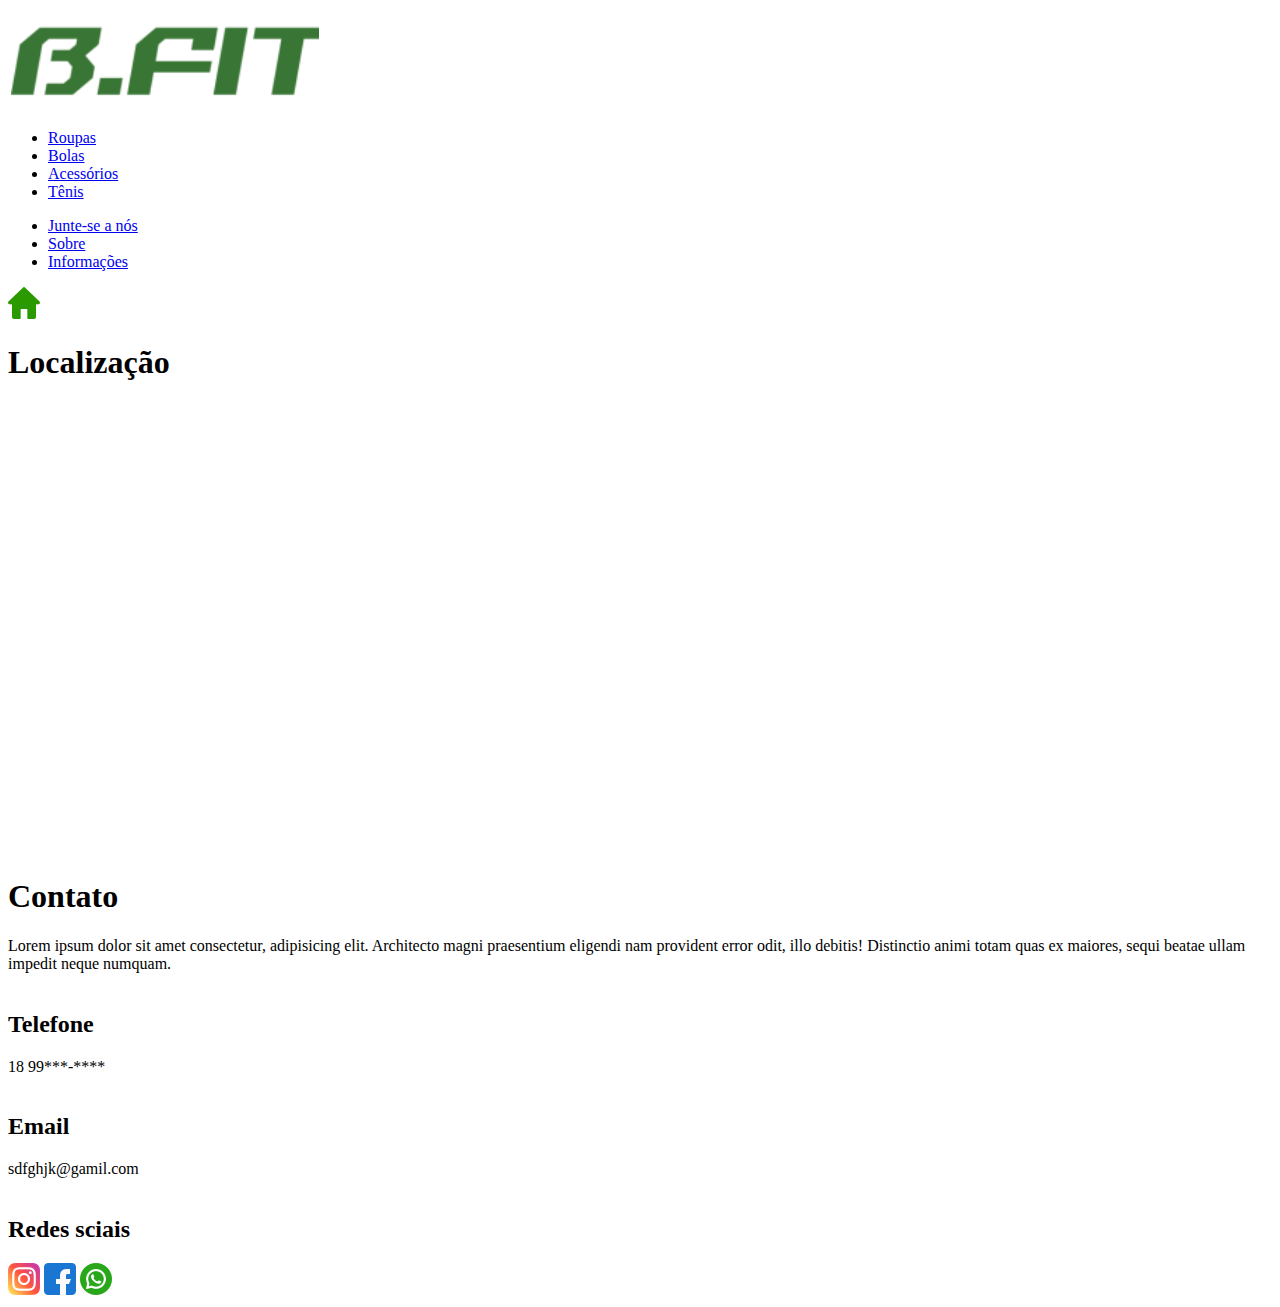
==== localiza.html @ 1e29726d "C1" ====
<!DOCTYPE html>
<html lang="pt-br">
<head>
    <meta charset="UTF-8">
    <meta http-equiv="X-UA-Compatible" content="IE=edge">
    <meta name="viewport" content="width=device-width, initial-scale=1.0">
    <title>Localização e contato</title>
    <link rel="stylesheet" href="CSS/style.css">
</head>
<body class="Pbody">
    <header id="Gheader">
        <div class="divHead" id="divhead1">
            <img id="imgLogo" src="images/Logo-transparente.png">
        </div>
        <div class="divHead" id="divhead2">
            <nav id="nav1">
                <ul id="ulnav1">
                    <li id="linav1"><a id="anav1" href="roupas.html">Roupas</a></li>
                    <li id="linav1"><a id="anav1" href="bolas.html">Bolas</a></li>
                    <li id="linav1"><a id="anav1" href="acessorios.html">Acessórios</a></li>
                    <li id="linav1"><a id="anav1" href="tenis.html">Tênis</a></li>
                </ul>
            </nav>
        </div>
        <div class="divHead" id="divhead3">
            <div>
                <nav id="nav1">
                    <ul id="ulnav2">
                        <li id="linav1"><a id="anav2" href="trabalhecn.html">Junte-se a nós</a></li>
                        <li id="linav1"><a id="anav2" href="sobre.html">Sobre</a></li>
                        <li id="linav1"><a id="anav2" href="localiza.html">Informações</a></li>
                    </ul>
                </nav>
            </div>
            <div id="casinha">
                <a href="index.html"><img src="images/casa.png"></a>
            </div>
        </div>
    </header>
    <main class="Pmain">
        <section class="Psection">
            <h1 class="localizacao">Localização</h1>
    <iframe class="Pmaps" src="https://www.google.com/maps/embed?pb=!1m18!1m12!1m3!1d3696.1393663994427!2d-51.4085605257559!3d-22.12066141024751!2m3!1f0!2f0!3f0!3m2!1i1024!2i768!4f13.1!3m3!1m2!1s0x9493f43f512d4281%3A0xb882683500820672!2sSenai%20%22Santo%20Paschoal%20Crepaldi%22!5e0!3m2!1spt-BR!2sbr!4v1685452041831!5m2!1spt-BR!2sbr" width="600" height="450" style="border:0;" allowfullscreen="" loading="lazy" referrerpolicy="no-referrer-when-downgrade"></iframe>
</section>
<section class="Psection1">
    <div class="Pimg">
    <h1>Contato</h1>
    Lorem ipsum dolor sit amet consectetur, adipisicing elit. Architecto magni praesentium eligendi nam provident error odit, illo debitis! Distinctio animi totam quas ex maiores, sequi beatae ullam impedit neque numquam.
    <br><br>
    <h2>Telefone</h2>
    18 99***-****
    <br><br>
    <h2>Email</h2>
    sdfghjk@gamil.com
    <br><br>
    <h2>Redes sciais</h2>
    <a href="https://www.instagram.com/" target="_blank"><img src="images/instagram.png"></a>
    <a href="https://pt-br.facebook.com/" target="_blank"><img src="images/facebook.png"></a>
    <a href="https://web.whatsapp.com/" target="_blank"><img src="images/whatsapp.png"></a>
    </div>

</section>
</main>
</body>
</html>
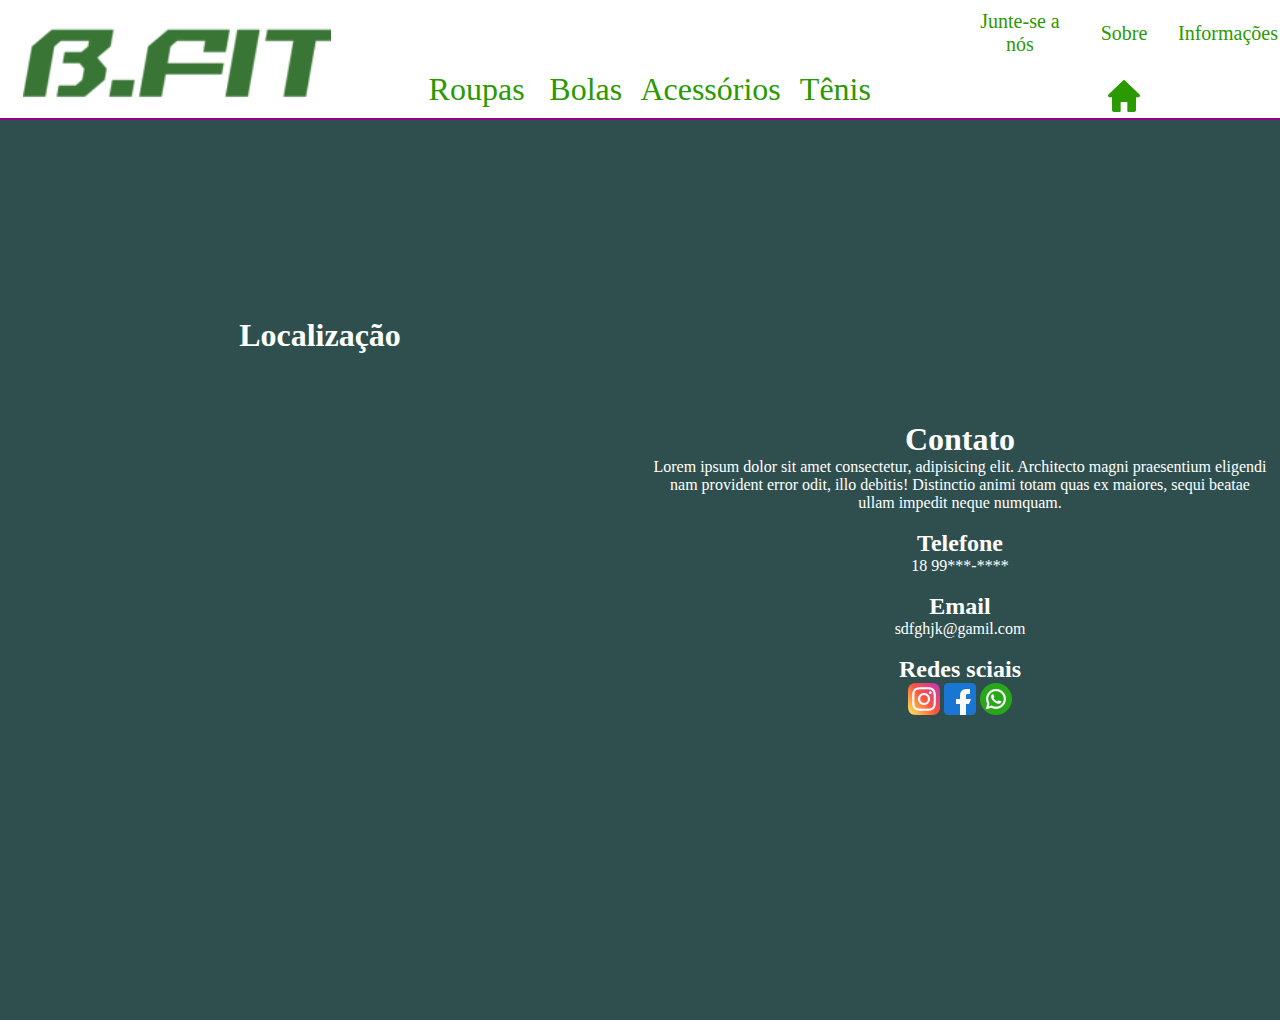
==== commit 2476f7dc: "Update localiza.html" ====
--- a/localiza.html
+++ b/localiza.html
@@ -5,7 +5,7 @@
     <meta http-equiv="X-UA-Compatible" content="IE=edge">
     <meta name="viewport" content="width=device-width, initial-scale=1.0">
     <title>Localização e contato</title>
-    <link rel="stylesheet" href="CSS/style.css">
+    <link rel="stylesheet" href="css/style.css">
 </head>
 <body class="Pbody">
     <header id="Gheader">
@@ -62,4 +62,4 @@
 </section>
 </main>
 </body>
-</html>+</html>
--- a/css/style.css
+++ b/css/style.css
@@ -0,0 +1,389 @@
+.My-Color-Theme-1-hex { color: #2B9900; }
+.My-Color-Theme-2-hex { color: #5BFF19; }
+.My-Color-Theme-3-hex { color: #41E600; }
+.My-Color-Theme-4-hex { color: #99008A; }
+.My-Color-Theme-5-hex { color: #E600CF; }
+
+*{
+    box-sizing: border-box;
+    margin: 0;
+    padding: 0;
+    font-family: 'Trebuchet MS'     ;
+}
+#Gheader{
+    height: 120px;
+    width: 100%;
+    background-color: #ffffff;
+    display: flex;
+    justify-content: space-around;
+    border-bottom: #99008a 2px solid;
+    background-color: #ffffff;
+}
+.divHead{
+    height: 100%;
+}
+#divHead1{
+    width: 30%;
+    display: flex;
+    flex-direction: row;
+    justify-content: center;
+    align-items: center;
+}
+#imgLogo{
+    margin-top: 10px ;
+    margin-left: 20px;
+}
+#divhead2{
+    width: 50%;
+    display: flex;
+    flex-direction: row;
+    align-items: end;
+    justify-content: center;
+}
+#nav1{
+    width: 100%;
+}
+#ulnav1{
+    margin: 0 auto;
+    width: 75%;
+    display: flex;
+    justify-content: space-around;
+    align-items: center;
+    font-size: 32px;
+    list-style: none;
+}
+#linav1{
+    display: flex;
+    align-items: center;
+    justify-content: center;
+    text-align: center;
+    width: 100%;
+    height: 100%;
+}
+#anav1{
+    text-decoration: none;
+    color: #2B9900;
+    width: 100%;
+    height: 100%;
+    padding-bottom: 10px;
+}
+#anav1:hover{
+    border-bottom: 3px solid #99008a;
+    transform: scale(1.1);
+}
+
+#divhead3{
+    width: 25%;
+
+
+}
+#ulnav2{
+    width: 100%;
+    margin: 0 auto;
+    display: flex;
+    justify-content: space-around;
+    align-items: center;
+    font-size: 20px;
+    list-style: none;
+    flex-wrap: nowrap;
+    padding-top: 10px ;
+}
+#anav2{
+    text-decoration: none;
+    color: #2B9900;
+    width: 100%;
+    height: 100%;
+    padding-bottom: 10px;
+}
+#anav2:hover{
+    transform: scale(1.1);
+}
+#casinha{
+    width: 100%;
+    display: flex;
+    align-items: end;
+    justify-content: center;
+    height: 60px;
+    padding-bottom: 10px;
+}
+#bodyG{
+    background-color: #5BFF19;
+}
+#bodyG2{
+    background-color: #5BFF19;
+}
+#imgs{
+    width: auto;
+    margin: 0 auto;
+    display: flex;
+    justify-content: center;
+    margin-top: 20px;
+}
+#imgs img{
+    border: 3px solid #99008A;
+}
+
+
+#txt23{
+    width: 100%;
+    text-align: center;
+    font-size: 40px;
+    color: #99008A;
+}
+
+
+#footer1{
+    min-height: 100px;
+    background-color: white;
+    border-top: 2px solid #99008a;
+    margin-top: 100px;
+}
+#tb{
+    height: 400px;
+    background-color: white;
+    border: 3px solid #99008a;
+    border-radius: 20px 100px 20px 100px;
+    display: flex;
+    justify-content: center;
+    width: 70%;
+    margin: 0 auto;
+    margin-top: 120px;
+    align-items: center;
+}  
+#tb div{
+    height: 100%;
+    width: 100%;
+    font-size: 32px;
+    text-align: center;
+    font-family: 'Trebuchet MS';
+    color: #99008a;
+}
+#tb div{
+    display: flex;
+    justify-content: center;
+    align-items: center;
+    flex-direction: column;
+}
+#main1{
+    height: 60vh;
+}
+#contato{
+    width: 50%;
+    height: 30%;
+    border: 1px solid black;
+    border-radius: 10px;
+    text-align: center;
+    padding: 30px;
+    background-color: #E600CF;
+    text-decoration: none;
+    color: white;
+    font-size: 50px;
+}
+#mainbolls{
+    display: flex;
+    align-items: center;
+    justify-content: center;
+    min-height: 600px;
+
+}
+
+
+.Pmain{
+    background-color:darkslategray;
+    height: 100vh;
+    width: 100%;
+    display: flex;
+    flex-direction: row;
+}
+.Pmaps{
+    width: 450px;
+    height: 450px;
+}
+.Psection{
+    width: 50%;
+    height: 100vh;
+    color: white;
+    display: flex;
+    justify-content: center;
+    align-items: center;
+    flex-direction: column;
+    font-family: 'Trebuchet MS';
+}
+.Psection1{
+    width: 50%;
+    height: 100vh;
+    color: white;
+    display: flex;
+    text-align: center;
+    align-items: center;
+    flex-direction: column;
+    justify-content: center;
+    font-family: 'Trebuchet MS';
+}
+.Pimg{
+    margin: 10px;
+}
+h1.localizacao{
+    margin-bottom: 20px;
+    color:white;
+}
+main.acessorios{
+    width: 100%;
+    height: auto;
+    background-color: dimgray;
+    display: flex;
+    flex-direction: column;
+
+}
+
+
+#mainroupas{
+    display: flex;
+    align-items: center;
+    justify-content: center;
+    min-height: 600px;
+
+    
+    
+}
+
+
+
+.pd1{
+    min-height: 500px ;
+    width: 30%;
+    border: 2px solid #E600CF;
+    border-radius: 20px 100px;
+    background-color: white;
+    display: flex;
+    flex-direction: column;
+    justify-content: space-around;
+    text-align: center;
+    font-family: 'Trebuchet MS';
+    font-size: 30px;
+    color: #99008a;
+
+}
+
+.pd1:hover{
+
+    transform: scale(1.1);
+
+}
+#pdDestaque1{
+    position: relative;
+    top: 30px;
+    width: 80%;
+    height: 600px;
+    margin: 0 auto;
+    margin-top: 50px;
+    display: flex;
+    justify-content: space-around;
+    align-items: center;
+    flex-wrap: wrap;
+
+}
+
+#BodyL{
+    background-color: #5BFF19;
+}
+#Lheader{
+    width: 100%;
+    height: 120px;
+    background-color: #000;
+}
+#Lmain{
+    width: 100%;
+    height: auto;
+    min-height: 700px;
+}
+#sobre{
+    font-size: 25px;
+    text-align: center;
+    border: 3px solid #99008A;
+    border-radius: 20px;
+    padding: 20px;
+    width: 95%;
+    height: 500px;
+    margin: 15px auto;
+    background-color: #fff;
+    line-height: 45px;
+}
+#equipe{
+    font-size: 25px;
+    text-align: center;
+    border: 3px solid #99008A;
+    border-radius: 20px;
+    padding: 20px;
+    width: 95%;
+    height: 200px;
+    margin: 15px auto;
+    background-color: #fff;
+    line-height: 45px;
+}
+.titulo{
+    font-size: 60px;
+    margin: 0px 0px 20px 0px;
+}
+#pdDestaque{
+    width: 80%;
+    height: 600px;
+    margin: 0 auto;
+    margin-top: 50px;
+    display: flex;
+    justify-content: space-around;
+    align-items: center;
+    flex-wrap: wrap;
+}
+.pd{
+    min-height: 500px ;
+    width: 30%;
+    border: 2px solid #E600CF;
+    border-radius: 20px 100px;
+    background-color: white;
+    display: flex;
+    flex-direction: column;
+    justify-content: space-around;
+    text-align: center;
+    font-family: 'Trebuchet MS';
+    font-size: 30px;
+    color: #99008a;
+}
+.pd:hover{
+    transform: scale(1.1);
+}
+#figure{
+    border: 2px solid #99008a;
+    width: 210px;
+    margin: 0 auto;
+    padding-top: 10px;
+    border-radius: 20px;
+}
+#img{
+    height: 100px;
+    width: 100%;
+    background-color: black;
+    align-items: center;
+    justify-content: center;
+    display: flex;
+    }
+    
+#mainroupas h1{
+    position: relative;
+    top: -200px;
+}
+    
+#textocima{   
+    text-align: center;
+    color: black;
+    font-family: 'Trebuchet MS', 'Lucida Sans Unicode', 'Lucida Grande', 'Lucida Sans', Arial, sans-serif;
+    font-size: 40px;
+    position: relative;
+    top: 20px;
+}
+#asa{
+    background-color: pink;
+}
+#bobo{
+    background-color: rgb(139, 240, 136);
+}